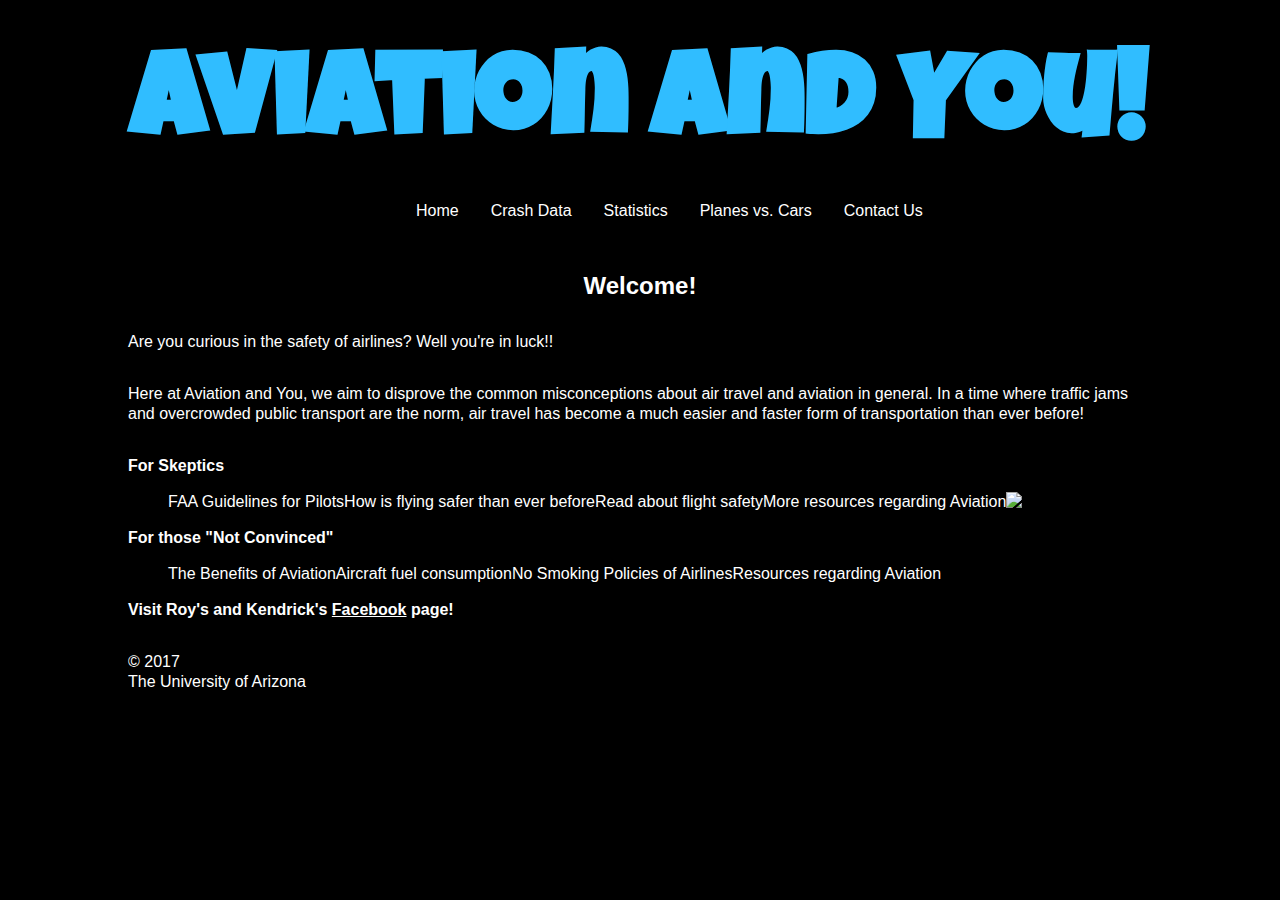
==== index.html @ 0c7718a5 "Add files via upload" ====
<!DOCTYPE html>
<html>
    <head>
	<title>Aviation and You - Home</title>
      <meta charset="UTF-8">
	  <link href="https://fonts.googleapis.com/css?family=Luckiest+Guy|Ranga" rel="stylesheet">
	  <link href="https://fonts.googleapis.com/css?family=Abel" rel="stylesheet">
      <link rel="stylesheet" href="css/style.css" type="text/css">
    </head>
    <body>
    	<header>
			<h1>Aviation and You!</h1>
		</header>
		<nav>
			<ul id="menu">
				<li id="item"><a href="#" id="home">Home</a></li>
				<li id="item"><a href="crsh_dta.html" id="crshdta">Crash Data</a></li>
				<li id="item"><a href="stats.html" id="stats">Statistics</a></li>
				<li id="item"><a href="PvC.html" id="PvC">Planes vs. Cars</a></li>
				<li id="item"><a href="contactUs.html" id="contact">Contact Us</a></li>
			</ul>
		</nav>
		<content>
			<h2>Welcome!</h2>
			<p>
			Are you curious in the safety of airlines? Well you're in luck!!
			</p>
			<p>
			Here at Aviation and You, we aim to disprove the common misconceptions about air travel and aviation in general. In a time where traffic jams and overcrowded public transport are the norm, air travel has become a much easier and faster form of transportation than ever before!<br>
			</p>
			<p id='skeptics'><strong>For Skeptics</strong></p>
			<ul id="skeptics">
				<li><a href="#" id="guide">FAA Guidelines for Pilots</a></li>
				<li><a href="#" id="hist_fly">How is flying safer than ever before</a></li>
				<li><a href="#" id="flightSafety">Read about flight safety</a></li>
				<li><a href="#" id="resources">More resources regarding Aviation</a></li>
			</ul>
			<img src="images/air-transport.png">
			<p id='n_conv'><strong>For those "Not Convinced"</strong></p>
			<ul id="n_conv">
				<li><a href="https://www.moneytalksnews.com/fly-or-drive-9-factors-to-consider/" id="Benefits">The Benefits of Aviation</a></li>
				<li><a href="https://www.sherpareport.com/aircraft/fuel-burn-private-aircraft.html" id="fuel">Aircraft fuel consumption</a></li>
				<li><a href="https://www.united.com/web/en-US/content/travel/baggage/dangerous.aspx" id="noSmoking">No Smoking Policies of Airlines</a></li>
				<li><a href="/avResources.html" id="avResources">Resources regarding Aviation</a></li>
			</ul>

			<p><strong>Visit Roy's and Kendrick's <a href="https://www.facebook.com/groups/1279392538804487/">Facebook</a> page!</strong></p>
		</content>
		<footer>
				<p>
				&copy; 2017 <br>The University of Arizona
				</p>
		</footer>
    </body>
</html>
---- css/style.css ----
/*** Begin page layout styles ***/
body
{
   max-width: 1200px;
   width: 80%;
   padding:0 0 30px 0;
   margin:0 auto;
   background-color:#000;
   line-height:125%;
   position: relative;
   font-family: Helvetica, Arial, sans-serif;
}


/*** Begin logo styles ***/
img {float: left;}
h1
{
   text-align:center;
   font-family: 'Luckiest Guy', cursive;
   font-size: 750%;
   color:#30bdff;
}

h2
{
	position: relative;
	padding-top: 2%;
	text-align: center;
	color: white;
}

h3
{ 
	text-align: left;
	color: white;
}
/*** End logo styles ***/


/*** Begin navigation styles ***/
nav
{
	margin-left: 17em;
}

nav ul
{
   width: 1000px;
   list-style-type: none;
   margin-left: 25%;
   padding: 0;
   height: 35px;  
}

nav li
{
   float: left;
}

nav a 
{
   border-style: none;
   border-color: #fff
   display: inline-block;
   color: white;
   text-align: center;
   padding: 14px 16px;
   text-decoration: none;
}
nav ul#menu
{
   width:100%;
   margin:0;
   padding:0;
}

nav ul#menu
{
   color:#00a4e0;
   text-decoration:none;
}

nav ul#menu li a:hover
{
   text-decoration:underline;
}

   

/*** End navigation styles ***/

p
{
   width: calc(100% - 20px);
   float: left;
   color: white;
   text-align: left;
   
}


ul#skeptics a
{
	float: left;
	list-style-type: none;
	color: white;
	text-decoration: none;
}
ul#skeptics li a:hover
{
	text-decoration: underline;
}

ul#n_conv a
{
	float: left;
	list-style-type: none;
	color: white;
	text-decoration: none;
}
ul#n_conv li a:hover
{
	text-decoration: underline;
}

a
{
	color: white;
}

footer
{
	display: inline-block;
	width: 1000px;
	float: left;
	left: 17em;
	text-align: center;
}
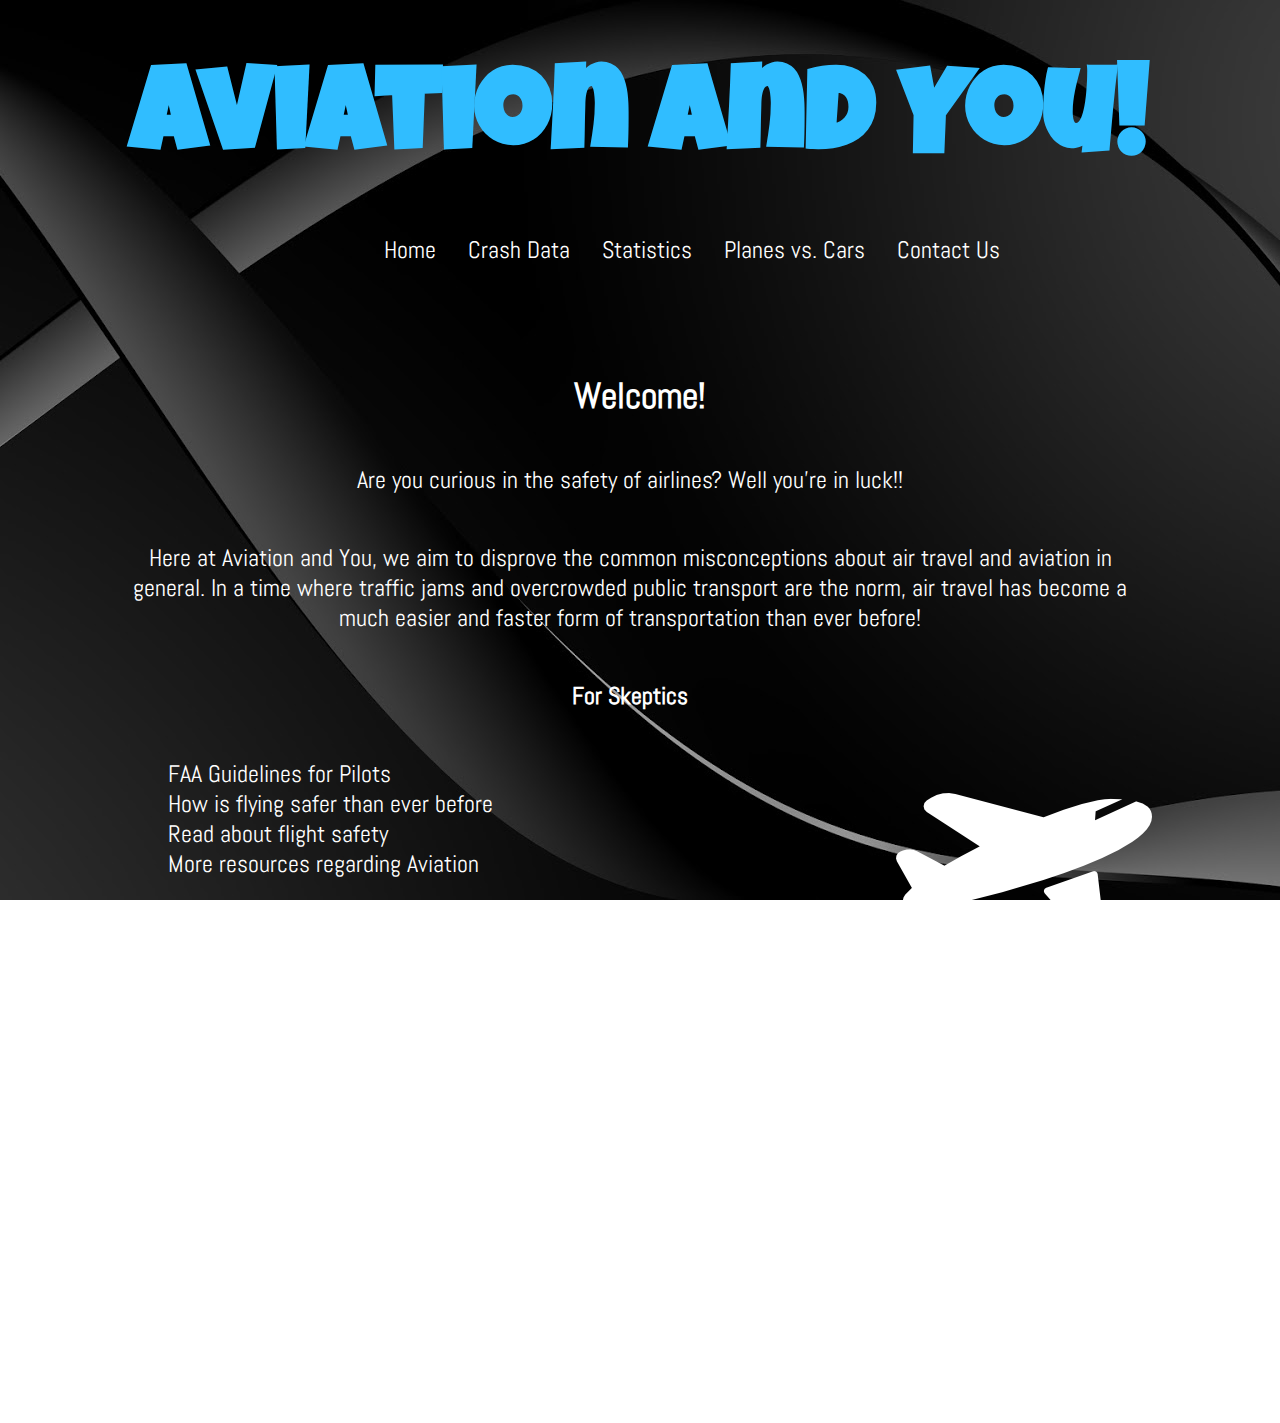
==== commit bbfd99f3: "Add files via upload" ====
--- a/index.html
+++ b/index.html
@@ -1,7 +1,7 @@
 <!DOCTYPE html>
 <html>
     <head>
-	<title>Aviation and You - Home</title>
+	  <title>Aviation and You - Home</title>
       <meta charset="UTF-8">
 	  <link href="https://fonts.googleapis.com/css?family=Luckiest+Guy|Ranga" rel="stylesheet">
 	  <link href="https://fonts.googleapis.com/css?family=Abel" rel="stylesheet">
@@ -28,23 +28,24 @@
 			<p>
 			Here at Aviation and You, we aim to disprove the common misconceptions about air travel and aviation in general. In a time where traffic jams and overcrowded public transport are the norm, air travel has become a much easier and faster form of transportation than ever before!<br>
 			</p>
-			<p id='skeptics'><strong>For Skeptics</strong></p>
+			<p id='for_skeptics'><strong>For Skeptics</strong></p>
+			<img id='plane' src="images/air-transport.png">
 			<ul id="skeptics">
 				<li><a href="#" id="guide">FAA Guidelines for Pilots</a></li>
 				<li><a href="#" id="hist_fly">How is flying safer than ever before</a></li>
 				<li><a href="#" id="flightSafety">Read about flight safety</a></li>
 				<li><a href="#" id="resources">More resources regarding Aviation</a></li>
 			</ul>
-			<img src="images/air-transport.png">
-			<p id='n_conv'><strong>For those "Not Convinced"</strong></p>
+			
+			<p id='n_conv_p'><strong>For those "Not Convinced"</strong></p>
 			<ul id="n_conv">
 				<li><a href="https://www.moneytalksnews.com/fly-or-drive-9-factors-to-consider/" id="Benefits">The Benefits of Aviation</a></li>
 				<li><a href="https://www.sherpareport.com/aircraft/fuel-burn-private-aircraft.html" id="fuel">Aircraft fuel consumption</a></li>
-				<li><a href="https://www.united.com/web/en-US/content/travel/baggage/dangerous.aspx" id="noSmoking">No Smoking Policies of Airlines</a></li>
+				<li><a href="https://www.united.com/web/en-US/content/travel/baggage/dangerous.aspx" id="noSmoking">Airline Rules for Passengers</a></li>
 				<li><a href="/avResources.html" id="avResources">Resources regarding Aviation</a></li>
 			</ul>
 
-			<p><strong>Visit Roy's and Kendrick's <a href="https://www.facebook.com/groups/1279392538804487/">Facebook</a> page!</strong></p>
+			<p id='facebook'><strong>Visit Roy's and Kendrick's <a href="https://www.facebook.com/groups/1279392538804487/">Facebook</a> page!</strong></p>
 		</content>
 		<footer>
 				<p>
--- a/css/style.css
+++ b/css/style.css
@@ -3,90 +3,86 @@
 {
    max-width: 1200px;
    width: 80%;
-   padding:0 0 30px 0;
+   padding:0 0 35px 0;
    margin:0 auto;
-   background-color:#000;
+   background:url('../images/stack_view_background_noise@2x.jpg');
+   background-repeat: no-repeat;
+   background-size: cover;
+   background-attachment: fixed;
    line-height:125%;
    position: relative;
-   font-family: Helvetica, Arial, sans-serif;
+   font-family: 'Abel', sans-serif;
+   font-size: 24px;
 }
 
 
 /*** Begin logo styles ***/
-img {float: left;}
+/*img {float: left;}*/
 h1
 {
    text-align:center;
    font-family: 'Luckiest Guy', cursive;
-   font-size: 750%;
+   font-size: 500%;
    color:#30bdff;
 }
 
 h2
 {
 	position: relative;
-	padding-top: 2%;
+	padding-top: 2em;
 	text-align: center;
 	color: white;
 }
 
 h3
 { 
-	text-align: left;
+  margin-top: 20px;
+	margin-left: 1.5em;
+  text-align: left;
 	color: white;
+}
+
+h4
+{
+   position: relative;
+   float: right;
+   text-align: left;
+   color: white;
+   font-size: 28px;
 }
 /*** End logo styles ***/
 
 
 /*** Begin navigation styles ***/
-nav
-{
-	margin-left: 17em;
+
+nav ul {
+    list-style-type: none;
+    margin-left: 10em;
+    padding: 0;
+    overflow: hidden;
+    /*background-color: #333;*/
 }
 
-nav ul
-{
-   width: 1000px;
-   list-style-type: none;
-   margin-left: 25%;
-   padding: 0;
-   height: 35px;  
+nav li {
+    float: left;
 }
 
-nav li
-{
-   float: left;
+nav li a {
+    display: block;
+    color: white;
+    text-align: center;
+    padding: 14px 16px;
+    text-decoration: none;
 }
 
-nav a 
-{
-   border-style: none;
-   border-color: #fff
-   display: inline-block;
-   color: white;
-   text-align: center;
-   padding: 14px 16px;
-   text-decoration: none;
-}
-nav ul#menu
-{
-   width:100%;
-   margin:0;
-   padding:0;
+/* Change the link color to #111 (black) on hover */
+nav li a:hover {
+    background-color: #3479b5;
 }
 
-nav ul#menu
-{
-   color:#00a4e0;
-   text-decoration:none;
+.active {
+    background-color: #3479b5;
 }
-
-nav ul#menu li a:hover
-{
-   text-decoration:underline;
-}
-
-   
 
 /*** End navigation styles ***/
 
@@ -95,15 +91,41 @@
    width: calc(100% - 20px);
    float: left;
    color: white;
+   text-align: center;
+   
+}
+
+p#skeptics
+{
+   width: calc(100% - 20px);
+   margin-left: 1.5em;
+   float: left;
+   color: white;
    text-align: left;
    
 }
 
+p#n_conv
+{
+   width: calc(100% - 20px);
+   float: right;
+   color: white;
+   text-align: left;
+   
+}
 
+ul#skeptics
+{
+   position: relative;
+   float: left;
+   list-style-type: none;
+   color: white;
+   text-decoration: none;
+}
 ul#skeptics a
 {
+  position: relative;
 	float: left;
-	list-style-type: none;
 	color: white;
 	text-decoration: none;
 }
@@ -112,10 +134,17 @@
 	text-decoration: underline;
 }
 
+ul#n_conv
+{
+   position: relative;
+   float: left;
+   list-style-type: none;
+   color: white;
+   text-decoration: none;
+}
 ul#n_conv a
 {
 	float: left;
-	list-style-type: none;
 	color: white;
 	text-decoration: none;
 }
@@ -127,13 +156,36 @@
 a
 {
 	color: white;
+   text-decoration: none;
+}
+
+a:hover
+{
+   text-decoration: underline;
 }
 
 footer
 {
-	display: inline-block;
+	position: relative;
 	width: 1000px;
 	float: left;
-	left: 17em;
+	left: 2em;
 	text-align: center;
 }
+
+table {
+    table-layout: fixed;
+    color: white;
+}
+
+img
+{
+  position: relative;
+  float: right;
+  z-index: -1;
+}
+
+p#PvC_desc
+{
+  padding:15px 20px 20px 10px;
+}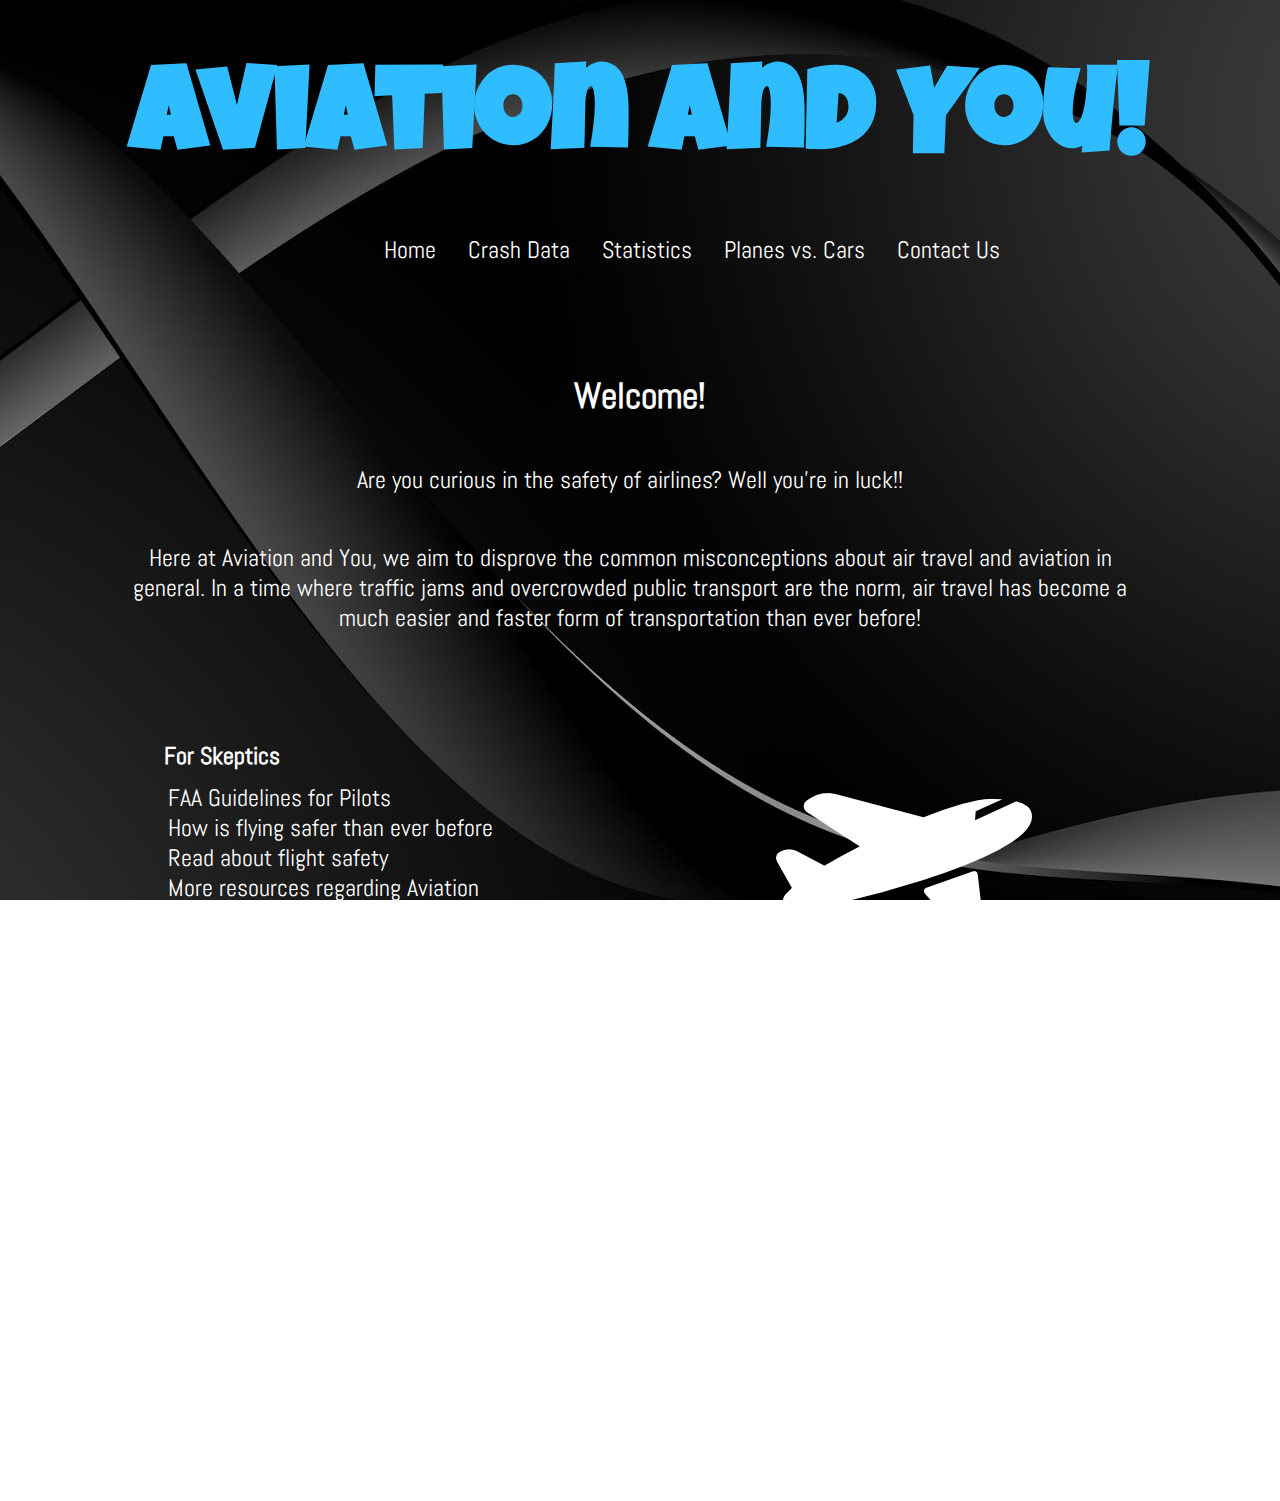
==== commit ef972e41: "Add files via upload" ====
--- a/index.html
+++ b/index.html
@@ -45,7 +45,7 @@
 				<li><a href="/avResources.html" id="avResources">Resources regarding Aviation</a></li>
 			</ul>
 
-			<p id='facebook'><strong>Visit Roy's and Kendrick's <a href="https://www.facebook.com/groups/1279392538804487/">Facebook</a> page!</strong></p>
+			<p id='facebook'><br><strong>Visit Roy's and Kendrick's <a href="https://www.facebook.com/groups/1279392538804487/">Facebook</a> page!</strong></p>
 		</content>
 		<footer>
 				<p>
--- a/css/style.css
+++ b/css/style.css
@@ -95,22 +95,33 @@
    
 }
 
-p#skeptics
-{
-   width: calc(100% - 20px);
+p#facebook
+{
+  position: relative;
+  float: left;
+  text-align: center;
+  left: 1.35em;
+}
+
+p#for_skeptics
+{
+   position: relative;
+   float: left;
+   top: 2.5em;
    margin-left: 1.5em;
-   float: left;
    color: white;
    text-align: left;
    
 }
 
-p#n_conv
-{
-   width: calc(100% - 20px);
-   float: right;
-   color: white;
-   text-align: left;
+p#n_conv_p
+{
+  position: relative;
+  float: left;
+  top: 2.5em;
+  margin-left: 1.5em;
+  color: white;
+  text-align: left;
    
 }
 
@@ -125,6 +136,7 @@
 ul#skeptics a
 {
   position: relative;
+  top: 1em;
 	float: left;
 	color: white;
 	text-decoration: none;
@@ -138,6 +150,7 @@
 {
    position: relative;
    float: left;
+   top: 1.5em;
    list-style-type: none;
    color: white;
    text-decoration: none;
@@ -156,7 +169,7 @@
 a
 {
 	color: white;
-   text-decoration: none;
+  text-decoration: none;
 }
 
 a:hover
@@ -166,9 +179,10 @@
 
 footer
 {
-	position: relative;
+  position: relative;
 	width: 1000px;
 	float: left;
+  top: 2em;
 	left: 2em;
 	text-align: center;
 }
@@ -178,14 +192,41 @@
     color: white;
 }
 
-img
+img#plane
 {
   position: relative;
   float: right;
+  /*top: 1em;*/
+  right: 5em;
   z-index: -1;
 }
 
 p#PvC_desc
 {
   padding:15px 20px 20px 10px;
+}
+
+img#crumple_1
+{
+  position: relative;
+  float: left;
+  left: 2em;
+  z-index: -1;
+}
+
+img#crumple_2
+{
+  position: relative;
+  float: left;
+  top: 1em;
+  left: 15em;
+  z-index: -1;
+}
+img#crumple_3
+{
+  position: relative;
+  float: left;
+  top: 1em;
+  left: 13em;
+  z-index: -1;
 }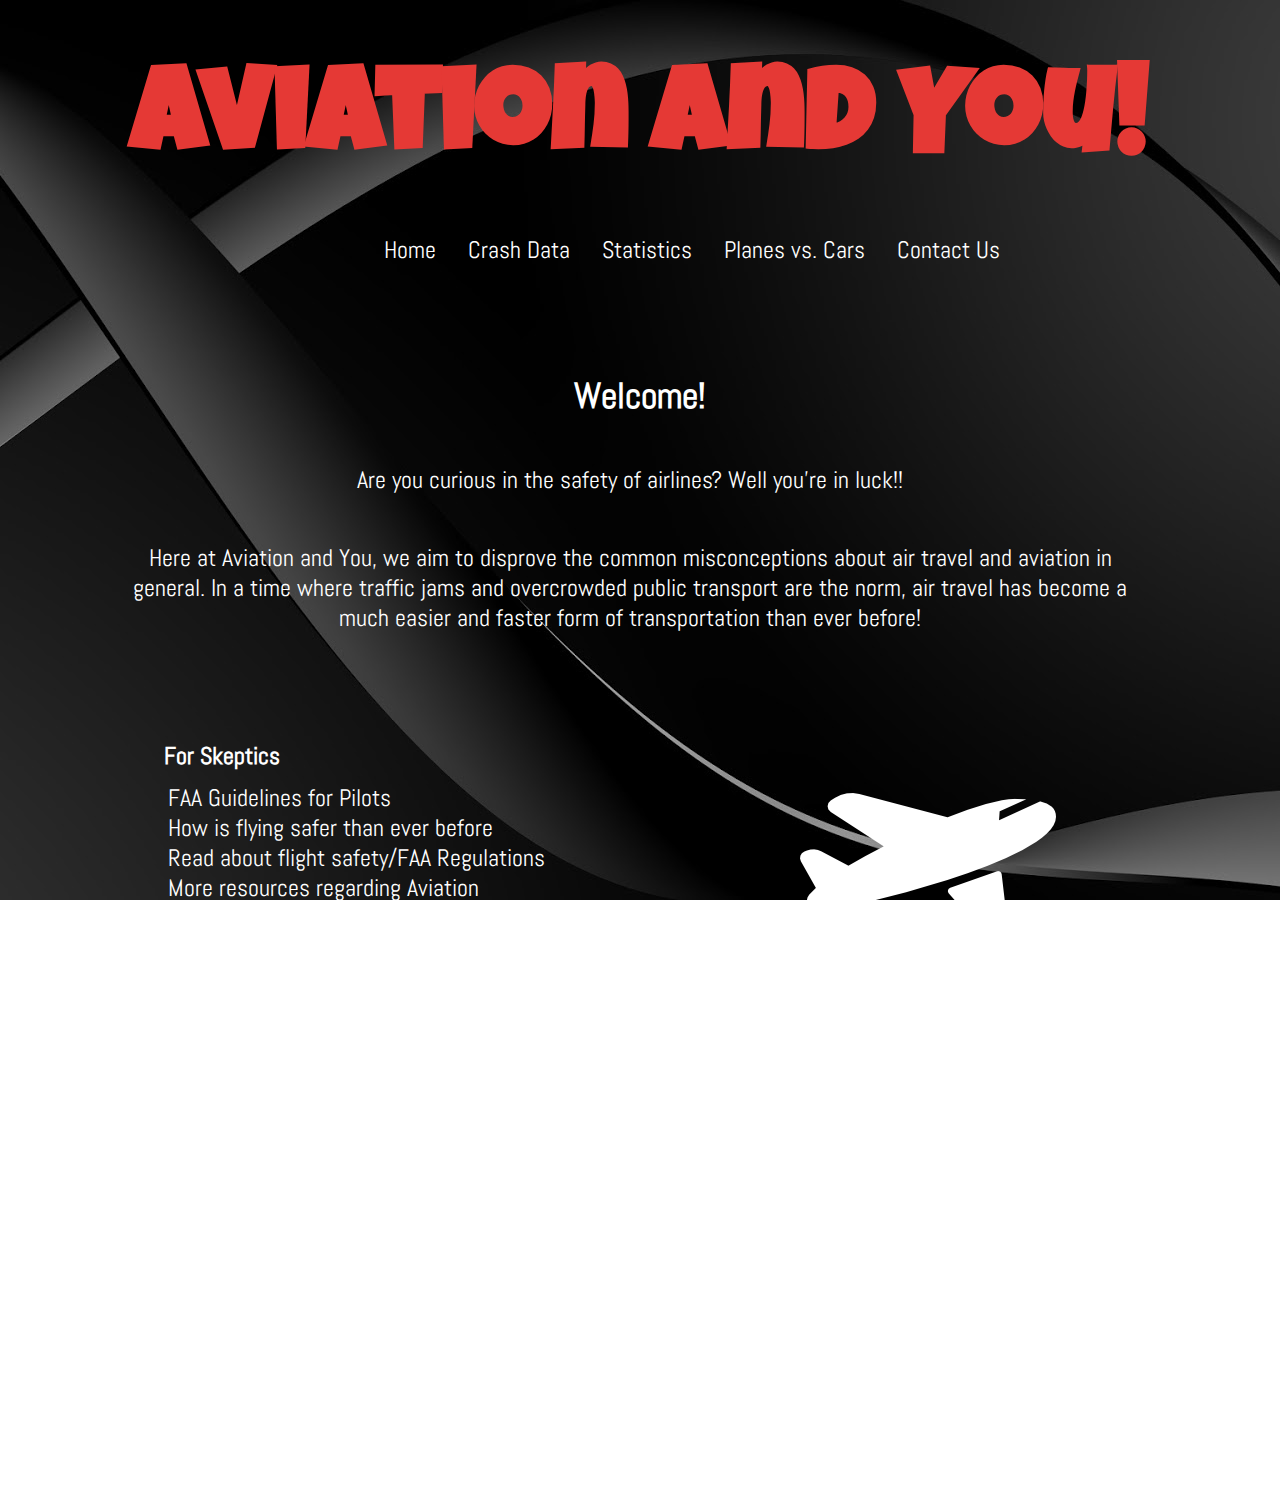
==== commit d1f73ead: "Update index.html" ====
--- a/index.html
+++ b/index.html
@@ -31,10 +31,10 @@
 			<p id='for_skeptics'><strong>For Skeptics</strong></p>
 			<img id='plane' src="images/air-transport.png">
 			<ul id="skeptics">
-				<li><a href="#" id="guide">FAA Guidelines for Pilots</a></li>
+				<li><a href='https://www.aopa.org/' id="guide">FAA Guidelines for Pilots</a></li>
 				<li><a href="#" id="hist_fly">How is flying safer than ever before</a></li>
-				<li><a href="#" id="flightSafety">Read about flight safety</a></li>
-				<li><a href="#" id="resources">More resources regarding Aviation</a></li>
+				<li><a href="https://www.faa.gov/regulations_policies/faa_regulations/" id="flightSafety">Read about flight safety/FAA Regulations</a></li>
+				<li><a href='https://www.ecfr.gov/cgi-bin/text-idx?c=ecfr&sid=40760189a03dfea0b501608f33820a45&rgn=div5&view=text&node=14:2.0.1.1.2&idno=14' id="resources">More resources regarding Aviation</a></li>
 			</ul>
 			
 			<p id='n_conv_p'><strong>For those "Not Convinced"</strong></p>
@@ -53,4 +53,4 @@
 				</p>
 		</footer>
     </body>
-</html>+</html>
--- a/css/style.css
+++ b/css/style.css
@@ -23,7 +23,7 @@
    text-align:center;
    font-family: 'Luckiest Guy', cursive;
    font-size: 500%;
-   color:#30bdff;
+   color:#E53935;
 }
 
 h2
@@ -77,11 +77,11 @@
 
 /* Change the link color to #111 (black) on hover */
 nav li a:hover {
-    background-color: #3479b5;
+    background-color: #EF5350;
 }
 
 .active {
-    background-color: #3479b5;
+    background-color: #EF5350;
 }
 
 /*** End navigation styles ***/
@@ -197,7 +197,7 @@
   position: relative;
   float: right;
   /*top: 1em;*/
-  right: 5em;
+  right: 4em;
   z-index: -1;
 }
 
@@ -229,4 +229,12 @@
   top: 1em;
   left: 13em;
   z-index: -1;
+}
+
+img#lightblb
+{
+  position: relative;
+  float: right;
+  top: 11em;
+  left: 7em;  
 }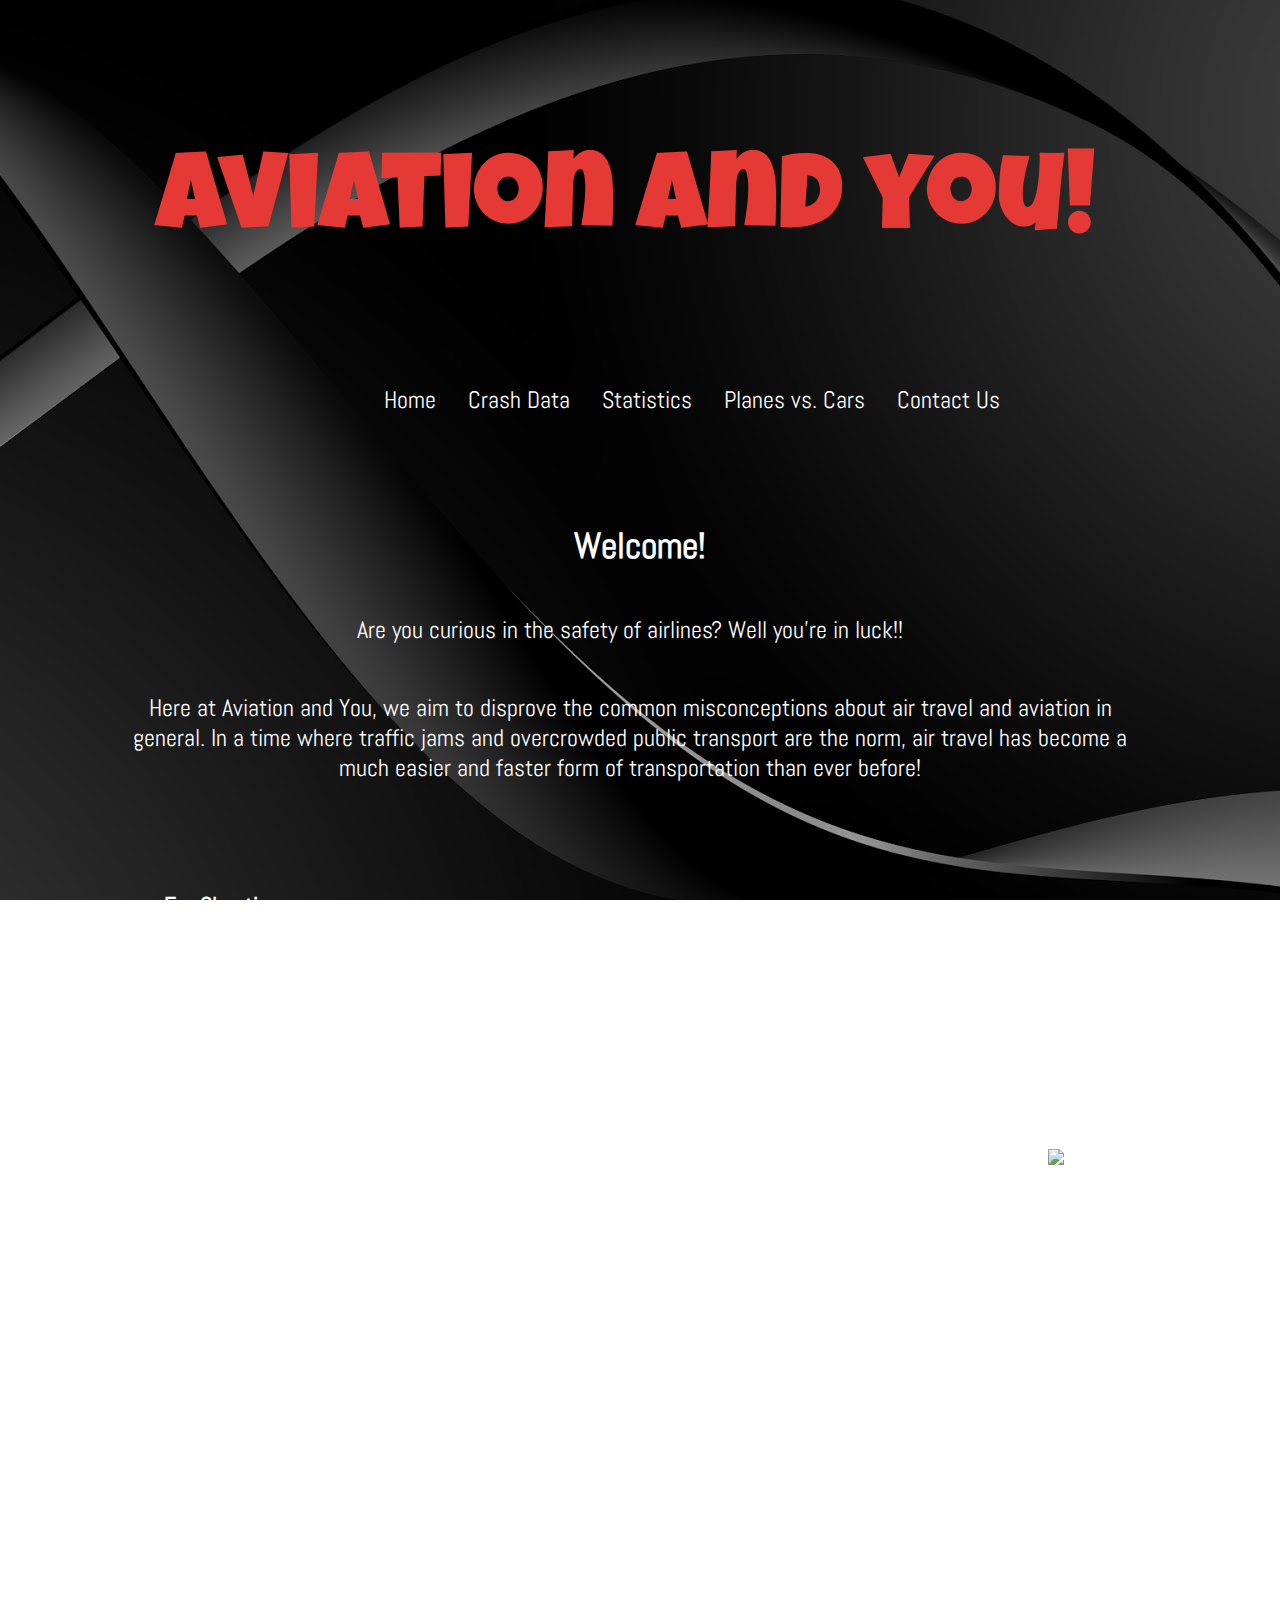
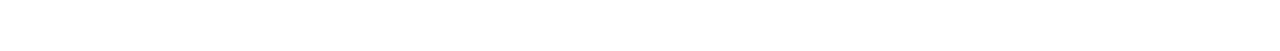
==== commit b9060d75: "Add files via upload" ====
--- a/index.html
+++ b/index.html
@@ -9,7 +9,7 @@
     </head>
     <body>
     	<header>
-			<h1>Aviation and You!</h1>
+			<h1><img src="images/aviation_and_you_logo.png"></h1>
 		</header>
 		<nav>
 			<ul id="menu">
@@ -36,7 +36,7 @@
 				<li><a href="https://www.faa.gov/regulations_policies/faa_regulations/" id="flightSafety">Read about flight safety/FAA Regulations</a></li>
 				<li><a href='https://www.ecfr.gov/cgi-bin/text-idx?c=ecfr&sid=40760189a03dfea0b501608f33820a45&rgn=div5&view=text&node=14:2.0.1.1.2&idno=14' id="resources">More resources regarding Aviation</a></li>
 			</ul>
-			
+			<img id='lightblb' src="images/light-bulb.png">
 			<p id='n_conv_p'><strong>For those "Not Convinced"</strong></p>
 			<ul id="n_conv">
 				<li><a href="https://www.moneytalksnews.com/fly-or-drive-9-factors-to-consider/" id="Benefits">The Benefits of Aviation</a></li>
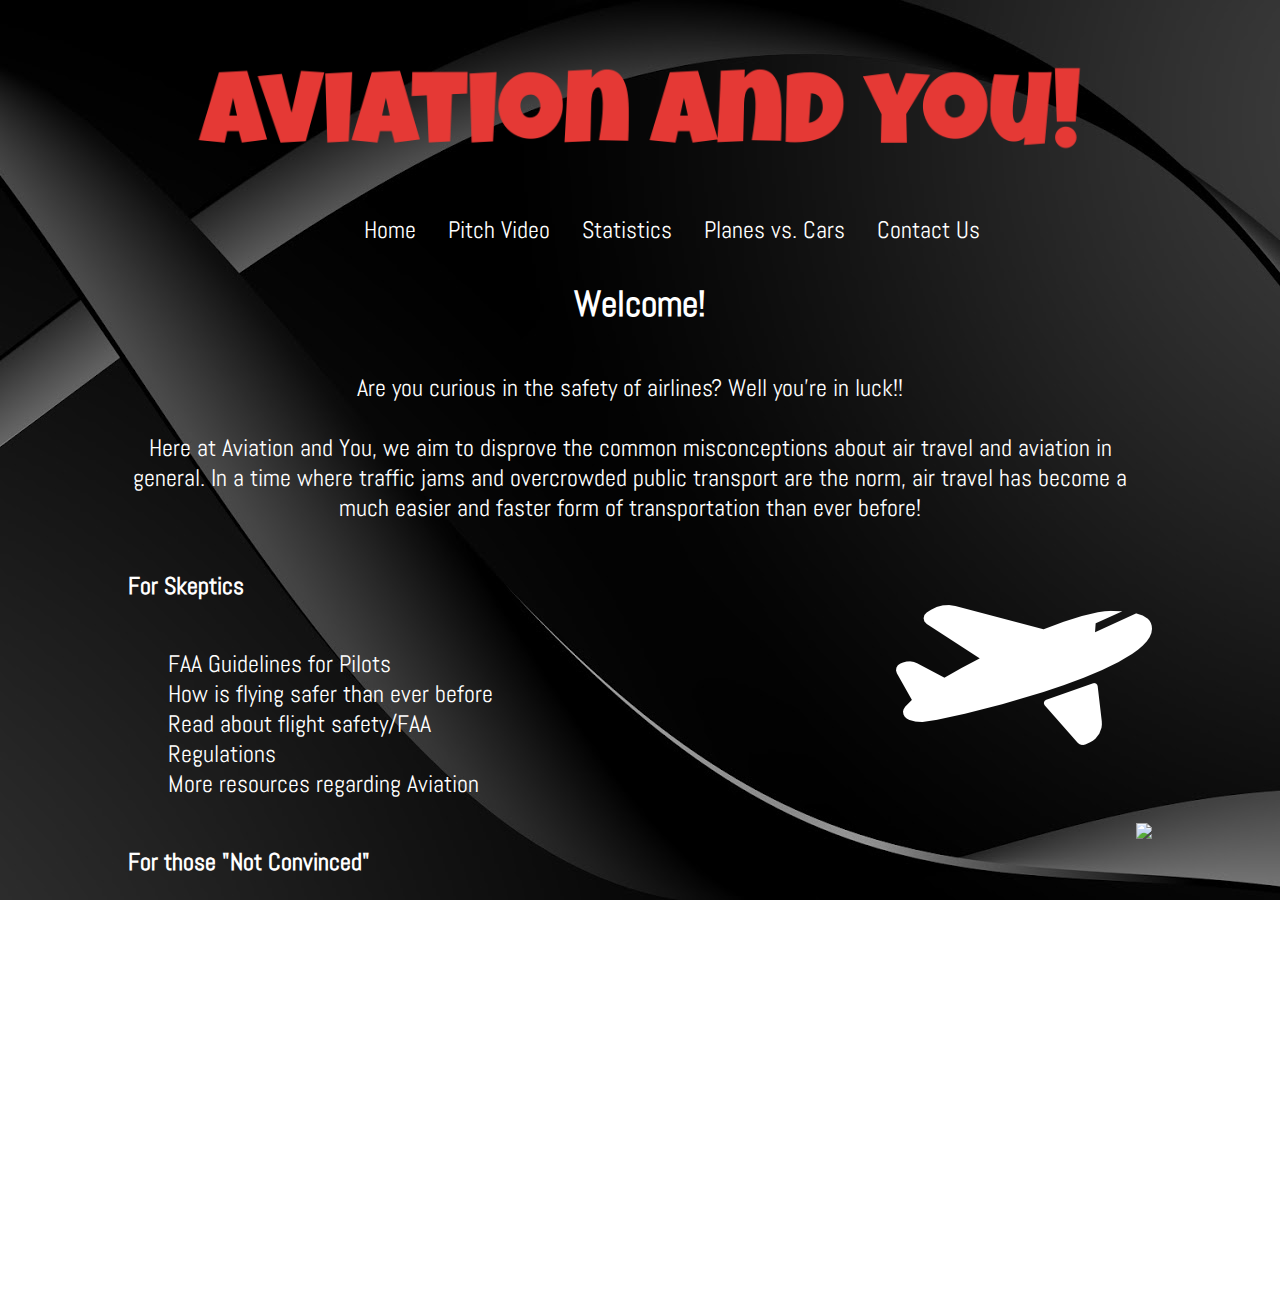
==== commit 22e5da8d: "Add files via upload" ====
--- a/index.html
+++ b/index.html
@@ -1,20 +1,21 @@
 <!DOCTYPE html>
 <html>
-    <head>
+	<head>
 	  <title>Aviation and You - Home</title>
-      <meta charset="UTF-8">
+	  <meta charset="UTF-8">
 	  <link href="https://fonts.googleapis.com/css?family=Luckiest+Guy|Ranga" rel="stylesheet">
 	  <link href="https://fonts.googleapis.com/css?family=Abel" rel="stylesheet">
-      <link rel="stylesheet" href="css/style.css" type="text/css">
-    </head>
-    <body>
-    	<header>
-			<h1><img src="images/aviation_and_you_logo.png"></h1>
+	  <link rel="stylesheet" href="css/style.css" type="text/css" media='screen'>
+	  <link rel="stylesheet" href="css/mediaQueries.css" />
+	</head>
+	<body>
+		<header>
+			<h1><img id='title' src="images/aviation_and_you_logo.png"></h1>
 		</header>
 		<nav>
 			<ul id="menu">
 				<li id="item"><a href="#" id="home">Home</a></li>
-				<li id="item"><a href="crsh_dta.html" id="crshdta">Crash Data</a></li>
+				<li id="item"><a href="p_Vid.html" id="p_Vid">Pitch Video</a></li>
 				<li id="item"><a href="stats.html" id="stats">Statistics</a></li>
 				<li id="item"><a href="PvC.html" id="PvC">Planes vs. Cars</a></li>
 				<li id="item"><a href="contactUs.html" id="contact">Contact Us</a></li>
@@ -23,10 +24,9 @@
 		<content>
 			<h2>Welcome!</h2>
 			<p>
-			Are you curious in the safety of airlines? Well you're in luck!!
-			</p>
-			<p>
-			Here at Aviation and You, we aim to disprove the common misconceptions about air travel and aviation in general. In a time where traffic jams and overcrowded public transport are the norm, air travel has become a much easier and faster form of transportation than ever before!<br>
+			Are you curious in the safety of airlines? Well you're in luck!!<br>
+			
+			<br>Here at Aviation and You, we aim to disprove the common misconceptions about air travel and aviation in general. In a time where traffic jams and overcrowded public transport are the norm, air travel has become a much easier and faster form of transportation than ever before!<br>
 			</p>
 			<p id='for_skeptics'><strong>For Skeptics</strong></p>
 			<img id='plane' src="images/air-transport.png">
@@ -36,8 +36,8 @@
 				<li><a href="https://www.faa.gov/regulations_policies/faa_regulations/" id="flightSafety">Read about flight safety/FAA Regulations</a></li>
 				<li><a href='https://www.ecfr.gov/cgi-bin/text-idx?c=ecfr&sid=40760189a03dfea0b501608f33820a45&rgn=div5&view=text&node=14:2.0.1.1.2&idno=14' id="resources">More resources regarding Aviation</a></li>
 			</ul>
+			<p id='n_conv_p'><strong>For those "Not Convinced"</strong></p>
 			<img id='lightblb' src="images/light-bulb.png">
-			<p id='n_conv_p'><strong>For those "Not Convinced"</strong></p>
 			<ul id="n_conv">
 				<li><a href="https://www.moneytalksnews.com/fly-or-drive-9-factors-to-consider/" id="Benefits">The Benefits of Aviation</a></li>
 				<li><a href="https://www.sherpareport.com/aircraft/fuel-burn-private-aircraft.html" id="fuel">Aircraft fuel consumption</a></li>
@@ -45,12 +45,16 @@
 				<li><a href="/avResources.html" id="avResources">Resources regarding Aviation</a></li>
 			</ul>
 
-			<p id='facebook'><br><strong>Visit Roy's and Kendrick's <a href="https://www.facebook.com/groups/1279392538804487/">Facebook</a> page!</strong></p>
+			<p id='facebook'><br><strong><a href="https://www.facebook.com/groups/1279392538804487/">Visit Roy's and Kendrick's Facebook page!</a></strong></p>
 		</content>
 		<footer>
 				<p>
 				&copy; 2017 <br>The University of Arizona
 				</p>
 		</footer>
-    </body>
+	</body>
 </html>
+
+<!-- |________________________________________________________| -->
+<!-- | Author: Martin Chiquete-Careaga                        | -->
+<!-- |________________________________________________________| -->--- a/css/style.css
+++ b/css/style.css
@@ -1,7 +1,11 @@
+/*---------------------------------------------------------- */
+/*| Author: Martin Chiquete-Careaga                         |*/
+/*---------------------------------------------------------- */
+
 /*** Begin page layout styles ***/
 body
 {
-   max-width: 1200px;
+   max-width: 100%;
    width: 80%;
    padding:0 0 35px 0;
    margin:0 auto;
@@ -20,18 +24,18 @@
 /*img {float: left;}*/
 h1
 {
-   text-align:center;
+   text-align:left;
    font-family: 'Luckiest Guy', cursive;
-   font-size: 500%;
+   size: 200%;
    color:#E53935;
 }
 
 h2
 {
 	position: relative;
-	padding-top: 2em;
 	text-align: center;
 	color: white;
+  /*font-size: 24px;*/
 }
 
 h3
@@ -57,8 +61,9 @@
 
 nav ul {
     list-style-type: none;
-    margin-left: 10em;
-    padding: 0;
+    margin: 0;
+    /*padding-left: 10em;*/
+    width: calc(100% - 20px);
     overflow: hidden;
     /*background-color: #333;*/
 }
@@ -100,15 +105,16 @@
   position: relative;
   float: left;
   text-align: center;
-  left: 1.35em;
+  /*left: 1.35em;*/
 }
 
 p#for_skeptics
 {
    position: relative;
    float: left;
-   top: 2.5em;
-   margin-left: 1.5em;
+   width: calc(100% - 325px);
+   /*top: 2.5em;*/
+   /*margin-left: 1.5em;*/
    color: white;
    text-align: left;
    
@@ -118,8 +124,9 @@
 {
   position: relative;
   float: left;
-  top: 2.5em;
-  margin-left: 1.5em;
+  width: calc(100% - 325px);
+  /*top: 2.5em;*/
+  /*margin-left: 1.5em;*/
   color: white;
   text-align: left;
    
@@ -128,6 +135,7 @@
 ul#skeptics
 {
    position: relative;
+   width: 45%;
    float: left;
    list-style-type: none;
    color: white;
@@ -136,7 +144,7 @@
 ul#skeptics a
 {
   position: relative;
-  top: 1em;
+  /*top: 1em;*/
 	float: left;
 	color: white;
 	text-decoration: none;
@@ -150,11 +158,12 @@
 {
    position: relative;
    float: left;
-   top: 1.5em;
+   width: 35%;
    list-style-type: none;
    color: white;
    text-decoration: none;
 }
+
 ul#n_conv a
 {
 	float: left;
@@ -180,10 +189,8 @@
 footer
 {
   position: relative;
-	width: 1000px;
+	width: calc(100% - 20px);
 	float: left;
-  top: 2em;
-	left: 2em;
 	text-align: center;
 }
 
@@ -192,12 +199,20 @@
     color: white;
 }
 
+img#title
+{
+  position: relative;
+  float: left;
+  width: calc(100% - 20px);
+  /*left: 2em;*/
+}
+
 img#plane
 {
   position: relative;
   float: right;
   /*top: 1em;*/
-  right: 4em;
+  /*left: 8em;*/
   z-index: -1;
 }
 
@@ -206,35 +221,43 @@
   padding:15px 20px 20px 10px;
 }
 
+p#desc_2
+{
+  padding-top: 1em;
+}
+
 img#crumple_1
 {
   position: relative;
   float: left;
-  left: 2em;
+  /*left: 5em;*/
   z-index: -1;
+  max-width: 100%;
 }
 
 img#crumple_2
 {
   position: relative;
   float: left;
-  top: 1em;
-  left: 15em;
+  /*top: 1em;*/
+  /*left: 15em;*/
   z-index: -1;
+  max-width: 100%;
 }
 img#crumple_3
 {
   position: relative;
   float: left;
-  top: 1em;
-  left: 13em;
-  z-index: -1;
+  /*top: 1em;*/
+  /*left: 15em;*/
+  /*z-index: -1;*/
+  max-width: 100%;
 }
 
 img#lightblb
 {
   position: relative;
   float: right;
-  top: 11em;
-  left: 7em;  
+  /*top: 11em;*/
+  /*left: 7em;  */
 }--- a/css/mediaQueries.css
+++ b/css/mediaQueries.css
@@ -0,0 +1,584 @@
+/*---------------------------------------------------------- */
+/*| Author: Martin Chiquete-Careaga                         |*/
+/*---------------------------------------------------------- */
+@media screen and (min-width: 320px) and (max-width: 480px)
+{
+	body
+	{
+		max-width: 480px;
+		font-size: 1em;
+	}
+	h1
+	{
+		max-width: 480px;
+	}
+	
+	h2
+	{
+		font-size: 5em;
+	}
+	nav
+	{
+		padding-left: 0;
+	}
+
+	ul#skeptics
+	{
+	   position: relative;
+	   width: 50%;
+	   float: left;
+	   list-style-type: none;
+	   color: white;
+	   text-decoration: none;
+	}
+	ul#skeptics a
+	{
+	  	position: relative;
+		float: left;
+		color: white;
+		text-decoration: none;
+	}
+	ul#skeptics li a:hover
+	{
+		text-decoration: underline;
+	}
+
+	ul#n_conv
+	{
+	   position: relative;
+	   float: left;
+	   width: 50%;
+	   list-style-type: none;
+	   color: white;
+	   text-decoration: none;
+	}
+	img#crumple_1
+	{
+	  position: relative;
+	  float: left;
+	  left: 1em;
+	  z-index: -1;
+	  max-width: 100%;
+	}
+
+	img#crumple_2
+	{
+	  position: relative;
+	  float: left;
+	  padding-top: 2em;
+	  padding-left: 1em;
+	  z-index: -1;
+	  max-width: 100%;
+	}
+	img#crumple_3
+	{
+	  position: relative;
+	  float: left;
+	  top: 1em;
+	  padding-left: 10em;
+	  z-index: -1;
+	  max-width: 100%;
+	}
+	footer
+	{
+		top:2em;
+	}
+
+}
+
+@media screen and (min-width: 481px) and (max-width: 600px)
+{
+	body
+	{
+		max-width: 100%;
+	}
+
+	h1
+	{
+		max-width: 100%;
+	}
+
+	ul#skeptics
+	{
+	   position: relative;
+	   width: 50%;
+	   float: left;
+	   list-style-type: none;
+	   color: white;
+	   text-decoration: none;
+	}
+	ul#skeptics a
+	{
+	  	position: relative;
+		float: left;
+		color: white;
+		text-decoration: none;
+	}
+	ul#skeptics li a:hover
+	{
+		text-decoration: underline;
+	}
+
+	ul#n_conv
+	{
+	   position: relative;
+	   float: left;
+	   width: 50%;
+	   list-style-type: none;
+	   color: white;
+	   text-decoration: none;
+	}
+	img#crumple_1
+	{
+	  position: relative;
+	  float: left;
+	  left: 1em;
+	  z-index: -1;
+	  max-width: 100%;
+	}
+
+	img#crumple_2
+	{
+	  position: relative;
+	  float: left;
+	  /*padding-top: 1em;*/
+	  /*padding-left: 1em;*/
+	  z-index: -1;
+	  max-width: 100%;
+	}
+	img#crumple_3
+	{
+	  position: relative;
+	  float: left;
+	  top: 1em;
+	  /*padding-left: 10em;*/
+	  z-index: -1;
+	  max-width: 100%;
+	}
+	footer
+	{
+		top:2em;
+	}
+}
+
+@media screen and (min-width: 601px) and (max-width: 768px)
+{
+	body
+	{
+		max-width: 100%;
+	}
+
+	h1
+	{
+		max-width: 100%;
+		padding-left: 5em;
+	}
+
+	nav
+	{
+		padding-left: 0.5em;
+	}
+
+	ul#skeptics
+	{
+	   position: relative;
+	   width: 50%;
+	   float: left;
+	   list-style-type: none;
+	   color: white;
+	   text-decoration: none;
+	}
+
+	ul#skeptics a
+	{
+	  	position: relative;
+		float: left;
+		color: white;
+		text-decoration: none;
+	}
+
+	ul#skeptics li a:hover
+	{
+		text-decoration: underline;
+	}
+
+	ul#n_conv
+	{
+	   position: relative;
+	   float: left;
+	   width: 50%;
+	   list-style-type: none;
+	   color: white;
+	   text-decoration: none;
+	}
+
+	img#crumple_1
+	{
+	   position: relative;
+	   float: left;
+	   left: 1em;
+	   z-index: -1;
+	   max-width: 100%;
+	}
+
+	img#crumple_2
+	{
+	   position: relative;
+	   float: left;
+	   /*padding-top: 1em;*/
+	   left: 1em;
+	   z-index: -1;
+	   max-width: 100%;
+	}
+
+	img#crumple_3
+	{
+	   position: relative;
+	   float: left;
+	   top: 1em;
+	   /*padding-left: 10em;*/
+	   z-index: -1;
+	   max-width: 100%;
+	}
+
+	footer
+	{
+		top:2em;
+	}
+
+}
+
+@media screen and (min-width: 769px) and (max-width: 1024px)
+{
+	body
+	{
+		max-width: 100%;
+	}
+
+	h1
+	{
+		max-width: 100%;
+      left: 1em;
+	}
+
+	nav
+	{
+		padding-left: 1em;
+	}
+
+	ul#skeptics
+	{
+	   position: relative;
+	   width: 50%;
+	   float: left;
+	   list-style-type: none;
+	   color: white;
+	   text-decoration: none;
+	}
+	ul#skeptics a
+	{
+	  position: relative;
+	  /*top: 1em;*/
+		float: left;
+		color: white;
+		text-decoration: none;
+	}
+	ul#skeptics li a:hover
+	{
+		text-decoration: underline;
+	}
+
+	ul#n_conv
+	{
+	   position: relative;
+	   float: left;
+	   width: 50%;
+	   list-style-type: none;
+	   color: white;
+	   text-decoration: none;
+	}
+
+	img#crumple_1
+	{
+	   position: relative;
+	   float: left;
+	   /*left: 5em;*/
+	   z-index: -1;
+	   max-width: 100%;
+	}
+
+	img#crumple_2
+	{
+	   position: relative;
+	   float: left;
+	   top: 1em;
+	   left: 8em;
+	   z-index: -1;
+	   max-width: 100%;
+	}
+	img#crumple_3
+	{
+	   position: relative;
+	   float: left;
+	   top: 1em;
+	   left: 6em;
+	   z-index: -1;
+	   max-width: 100%;
+	}
+
+   footer
+   {
+      top: 1em;
+   }
+}
+
+@media screen and (min-width: 1025px) and (max-width: 1440px)
+{
+	body
+	{
+		max-width: 100%;
+	}
+
+	h1
+	{
+		max-width: 100%;
+		padding-left: 1em;
+	}
+
+	nav
+	{
+		padding-left: 7.5em;
+	}
+
+	ul#skeptics
+	{
+	   position: relative;
+	   width: 35%;
+	   float: left;
+	   list-style-type: none;
+	   color: white;
+	   text-decoration: none;
+	}
+	ul#skeptics a
+	{
+	   position: relative;
+	   /*top: 1em;*/
+	   float: left;
+	   color: white;
+	   text-decoration: none;
+	}
+	ul#skeptics li a:hover
+	{
+		text-decoration: underline;
+	}
+
+	ul#n_conv
+	{
+	   position: relative;
+	   float: left;
+	   width: 35%;
+	   list-style-type: none;
+	   color: white;
+	   text-decoration: none;
+	}
+
+	img#crumple_1
+	{
+	  position: relative;
+	  float: left;
+	  left: 2em;
+	  z-index: -1;
+	  max-width: 100%;
+	}
+
+	img#crumple_2
+	{
+	  position: relative;
+	  float: left;
+	  top: 1em;
+	  left: 15em;
+	  z-index: -1;
+	  max-width: 100%;
+	}
+	img#crumple_3
+	{
+	  position: relative;
+	  float: left;
+	  top: 1em;
+	  left: 12em;
+	  z-index: -1;
+	  max-width: 100%;
+	}
+
+	footer
+	{
+		padding-top: 1em;
+	}
+}
+
+@media screen and (min-width: 2560px)
+{
+	body
+	{
+		max-width: 85%;
+	}
+
+	h1
+	{
+		max-width: 100%;
+		padding-left: 1em;
+	}
+
+	nav
+	{
+		padding-left: 30em;
+	}
+
+	ul#skeptics
+	{
+	   position: relative;
+	   width: 25%;
+	   float: left;
+	   list-style-type: none;
+	   color: white;
+	   text-decoration: none;
+	}
+	ul#skeptics a
+	{
+	  position: relative;
+	  /*top: 1em;*/
+		float: left;
+		color: white;
+		text-decoration: none;
+	}
+	ul#skeptics li a:hover
+	{
+		text-decoration: underline;
+	}
+
+	ul#n_conv
+	{
+	   position: relative;
+	   float: left;
+	   width: 20%;
+	   list-style-type: none;
+	   color: white;
+	   text-decoration: none;
+	}
+
+	img#crumple_1
+	{
+	  position: relative;
+	  float: left;
+	  left: 8em;
+	  z-index: -1;
+	  max-width: 100%;
+	}
+
+	img#crumple_2
+	{
+	  position: relative;
+	  float: left;
+	  top: 5em;
+	  left: 17em;
+	  z-index: -1;
+	  max-width: 100%;
+	}
+	img#crumple_3
+	{
+	  position: relative;
+	  float: left;
+	  top: 1em;
+	  left: 33em;
+	  z-index: -1;
+	  max-width: 100%;
+	}
+
+   footer
+   {
+      padding-top: 1em;
+   }
+
+{
+   body
+   {
+      max-width: 100%;
+   }
+
+   h1
+   {
+      max-width: 100%;
+      padding-left: 1em;
+   }
+
+   nav
+   {
+      padding-left: 11.5em;
+   }
+
+   ul#skeptics
+   {
+      position: relative;
+      width: 35%;
+      float: left;
+      list-style-type: none;
+      color: white;
+      text-decoration: none;
+   }
+   ul#skeptics a
+   {
+     position: relative;
+     /*top: 1em;*/
+      float: left;
+      color: white;
+      text-decoration: none;
+   }
+   ul#skeptics li a:hover
+   {
+      text-decoration: underline;
+   }
+
+   ul#n_conv
+   {
+      position: relative;
+      float: left;
+      width: 35%;
+      list-style-type: none;
+      color: white;
+      text-decoration: none;
+   }
+
+   img#crumple_1
+   {
+     position: relative;
+     float: left;
+     left: 6.5em;
+     z-index: -1;
+     max-width: 100%;
+   }
+
+   img#crumple_2
+   {
+     position: relative;
+     float: left;
+     top: 1em;
+     left: 20em;
+     z-index: -1;
+     max-width: 100%;
+   }
+   img#crumple_3
+   {
+     position: relative;
+     float: left;
+     top: 1em;
+     left: 17.5em;
+     z-index: -1;
+     max-width: 100%;
+   }
+
+   footer
+   {
+      padding-top: 1em;
+   }
+}
+}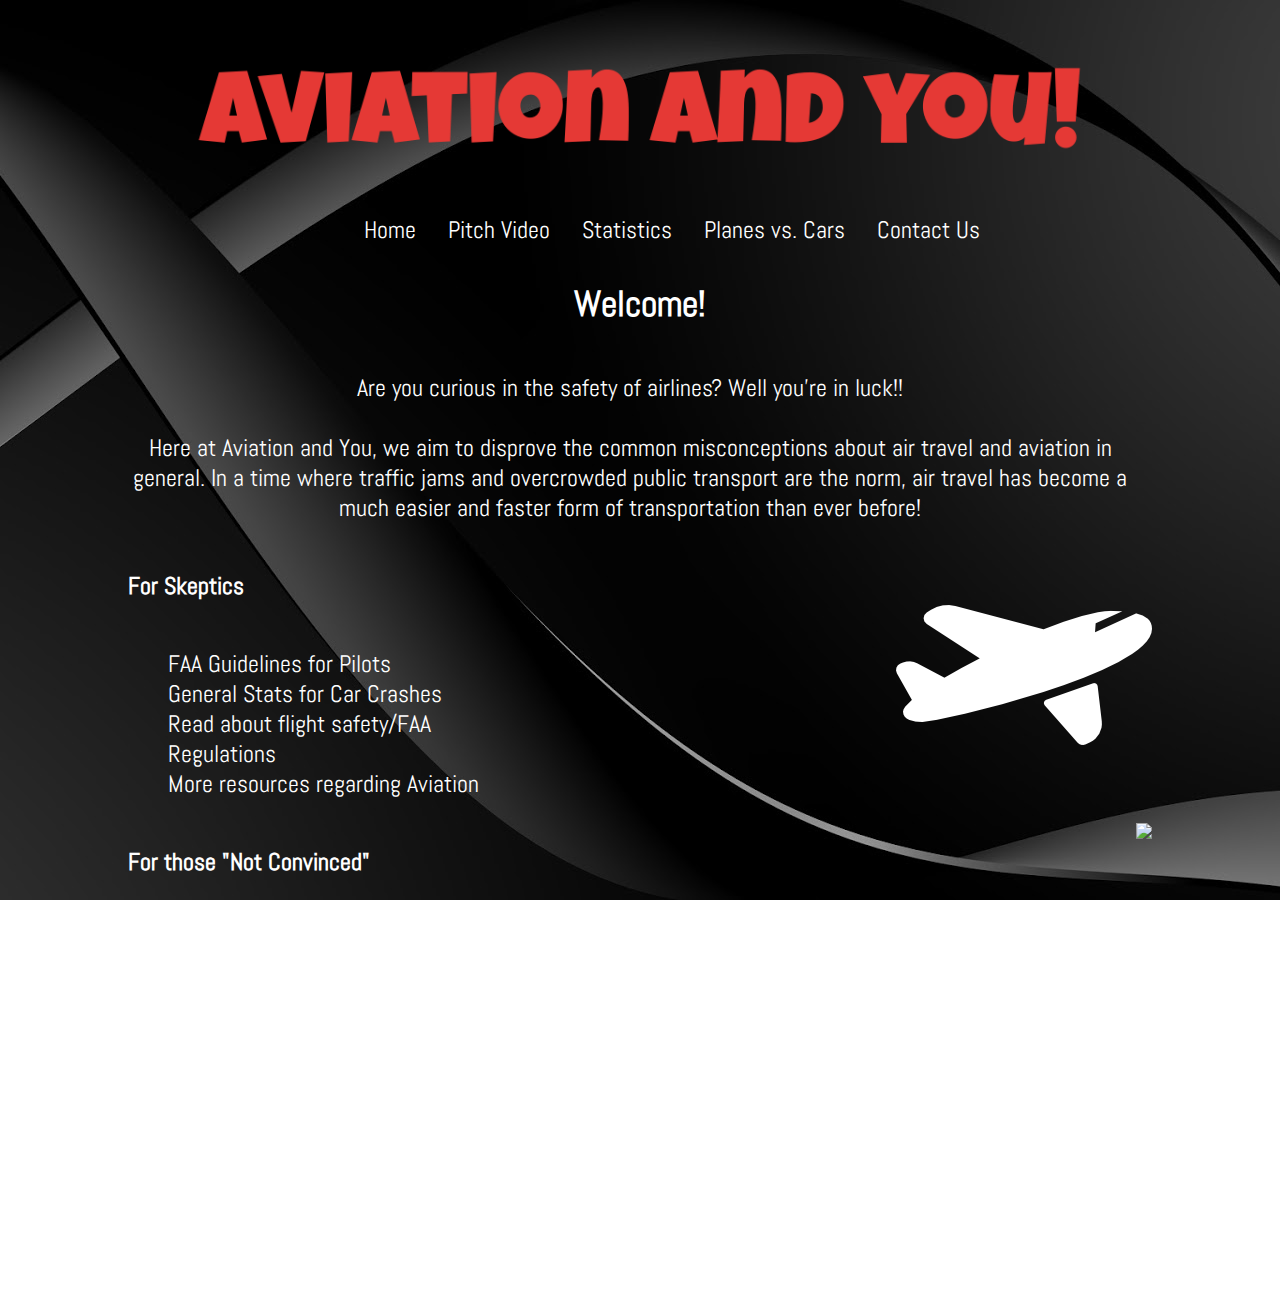
==== commit f16d5fe1: "Add files via upload" ====
--- a/index.html
+++ b/index.html
@@ -32,7 +32,7 @@
 			<img id='plane' src="images/air-transport.png">
 			<ul id="skeptics">
 				<li><a href='https://www.aopa.org/' id="guide">FAA Guidelines for Pilots</a></li>
-				<li><a href="#" id="hist_fly">How is flying safer than ever before</a></li>
+				<li><a href="http://www.iihs.org/iihs/topics/t/general-statistics/fatalityfacts/state-by-state-overview" id="hist_fly">General Stats for Car Crashes</a></li>
 				<li><a href="https://www.faa.gov/regulations_policies/faa_regulations/" id="flightSafety">Read about flight safety/FAA Regulations</a></li>
 				<li><a href='https://www.ecfr.gov/cgi-bin/text-idx?c=ecfr&sid=40760189a03dfea0b501608f33820a45&rgn=div5&view=text&node=14:2.0.1.1.2&idno=14' id="resources">More resources regarding Aviation</a></li>
 			</ul>
--- a/css/style.css
+++ b/css/style.css
@@ -226,6 +226,12 @@
   padding-top: 1em;
 }
 
+p#iframe
+{
+  position: relative;
+  float: left;
+}
+
 img#crumple_1
 {
   position: relative;
@@ -260,4 +266,12 @@
   float: right;
   /*top: 11em;*/
   /*left: 7em;  */
+}
+
+img#graph1
+{
+  position: relative;
+  float: left;
+  top: 1em;
+  max-width: 100%;
 }--- a/css/mediaQueries.css
+++ b/css/mediaQueries.css
@@ -79,6 +79,12 @@
 	  z-index: -1;
 	  max-width: 100%;
 	}
+
+	img#graph1
+	{
+	   top: 1em;
+	}
+
 	footer
 	{
 		top:2em;
@@ -416,89 +422,7 @@
 	}
 }
 
-@media screen and (min-width: 2560px)
-{
-	body
-	{
-		max-width: 85%;
-	}
-
-	h1
-	{
-		max-width: 100%;
-		padding-left: 1em;
-	}
-
-	nav
-	{
-		padding-left: 30em;
-	}
-
-	ul#skeptics
-	{
-	   position: relative;
-	   width: 25%;
-	   float: left;
-	   list-style-type: none;
-	   color: white;
-	   text-decoration: none;
-	}
-	ul#skeptics a
-	{
-	  position: relative;
-	  /*top: 1em;*/
-		float: left;
-		color: white;
-		text-decoration: none;
-	}
-	ul#skeptics li a:hover
-	{
-		text-decoration: underline;
-	}
-
-	ul#n_conv
-	{
-	   position: relative;
-	   float: left;
-	   width: 20%;
-	   list-style-type: none;
-	   color: white;
-	   text-decoration: none;
-	}
-
-	img#crumple_1
-	{
-	  position: relative;
-	  float: left;
-	  left: 8em;
-	  z-index: -1;
-	  max-width: 100%;
-	}
-
-	img#crumple_2
-	{
-	  position: relative;
-	  float: left;
-	  top: 5em;
-	  left: 17em;
-	  z-index: -1;
-	  max-width: 100%;
-	}
-	img#crumple_3
-	{
-	  position: relative;
-	  float: left;
-	  top: 1em;
-	  left: 33em;
-	  z-index: -1;
-	  max-width: 100%;
-	}
-
-   footer
-   {
-      padding-top: 1em;
-   }
-
+@media screen and (min-width: 1441px) and (max-width: 2559px)
 {
    body
    {
@@ -580,5 +504,87 @@
    {
       padding-top: 1em;
    }
-}
+
+@media screen and (min-width: 2560px)
+{
+	body
+	{
+		max-width: 85%;
+	}
+
+	h1
+	{
+		max-width: 100%;
+		padding-left: 1em;
+	}
+
+	nav
+	{
+		padding-left: 30em;
+	}
+
+	ul#skeptics
+	{
+	   position: relative;
+	   width: 25%;
+	   float: left;
+	   list-style-type: none;
+	   color: white;
+	   text-decoration: none;
+	}
+	ul#skeptics a
+	{
+	  position: relative;
+	  /*top: 1em;*/
+		float: left;
+		color: white;
+		text-decoration: none;
+	}
+	ul#skeptics li a:hover
+	{
+		text-decoration: underline;
+	}
+
+	ul#n_conv
+	{
+	   position: relative;
+	   float: left;
+	   width: 20%;
+	   list-style-type: none;
+	   color: white;
+	   text-decoration: none;
+	}
+
+	img#crumple_1
+	{
+	  position: relative;
+	  float: left;
+	  left: 8em;
+	  z-index: -1;
+	  max-width: 100%;
+	}
+
+	img#crumple_2
+	{
+	  position: relative;
+	  float: left;
+	  top: 5em;
+	  left: 17em;
+	  z-index: -1;
+	  max-width: 100%;
+	}
+	img#crumple_3
+	{
+	  position: relative;
+	  float: left;
+	  top: 1em;
+	  left: 33em;
+	  z-index: -1;
+	  max-width: 100%;
+	}
+
+   footer
+   {
+      padding-top: 1em;
+   }
 }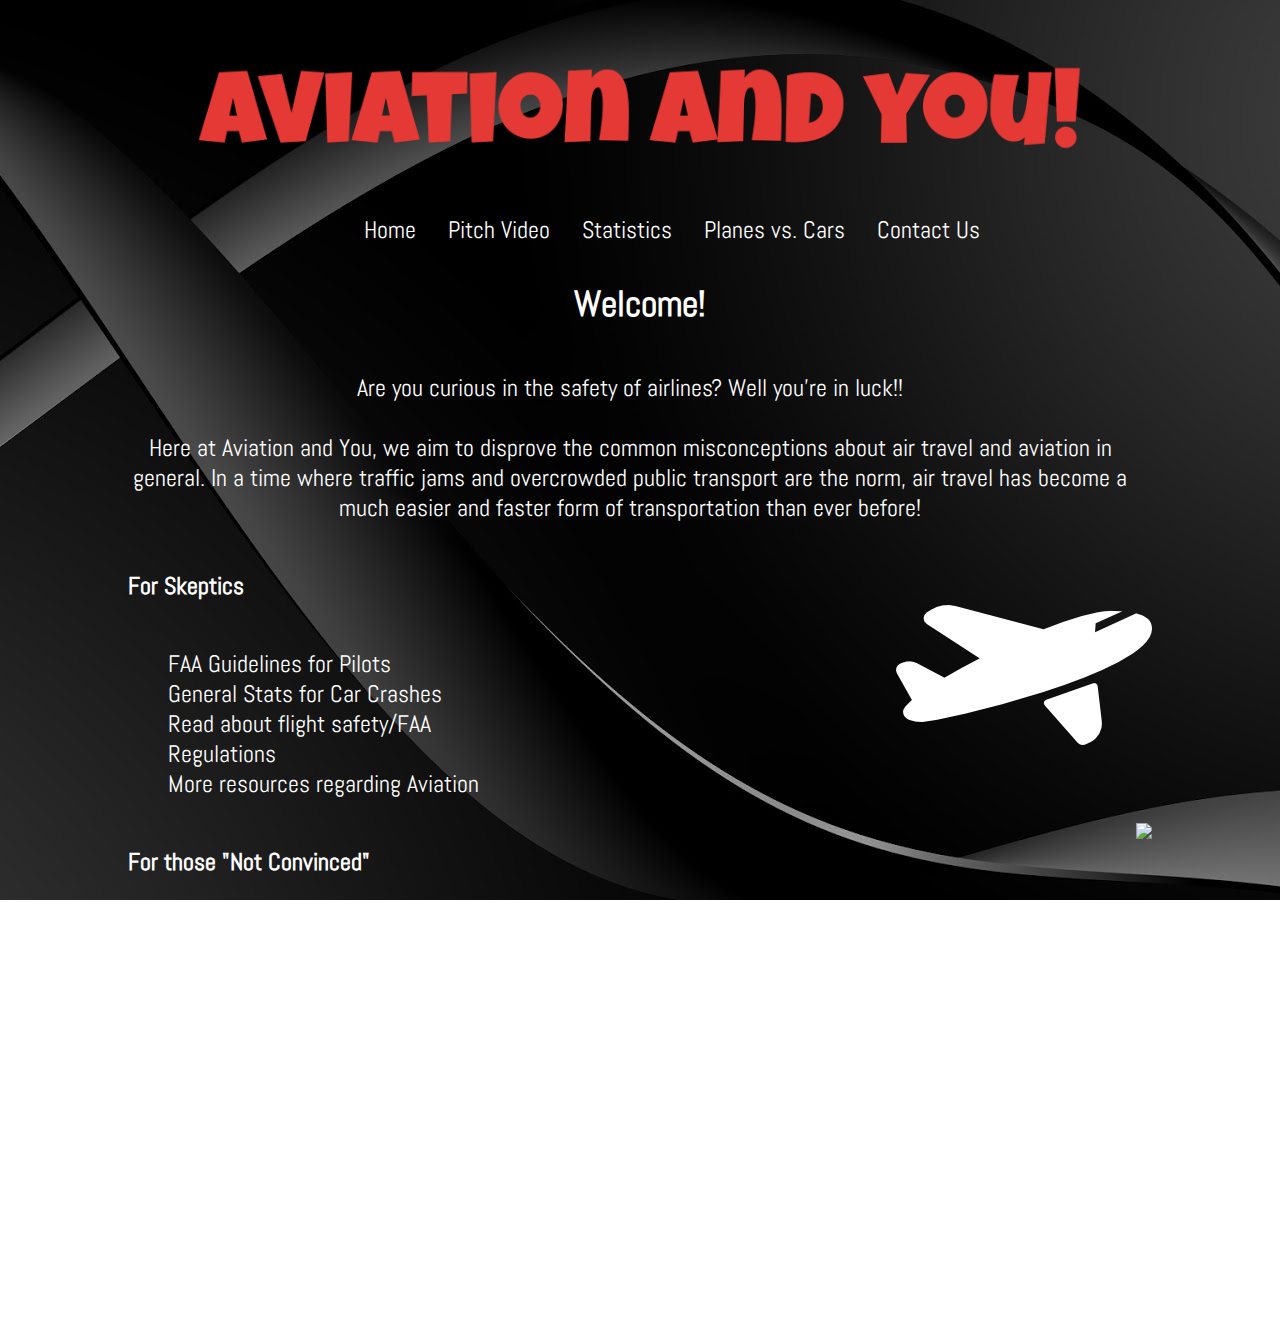
==== commit fdf31f45: "Add files via upload" ====
--- a/index.html
+++ b/index.html
@@ -42,7 +42,7 @@
 				<li><a href="https://www.moneytalksnews.com/fly-or-drive-9-factors-to-consider/" id="Benefits">The Benefits of Aviation</a></li>
 				<li><a href="https://www.sherpareport.com/aircraft/fuel-burn-private-aircraft.html" id="fuel">Aircraft fuel consumption</a></li>
 				<li><a href="https://www.united.com/web/en-US/content/travel/baggage/dangerous.aspx" id="noSmoking">Airline Rules for Passengers</a></li>
-				<li><a href="/avResources.html" id="avResources">Resources regarding Aviation</a></li>
+				<li><a href="stats.html" id="avResources">See trend statistics about Aircraft and Airline safety</a></li>
 			</ul>
 
 			<p id='facebook'><br><strong><a href="https://www.facebook.com/groups/1279392538804487/">Visit Roy's and Kendrick's Facebook page!</a></strong></p>
